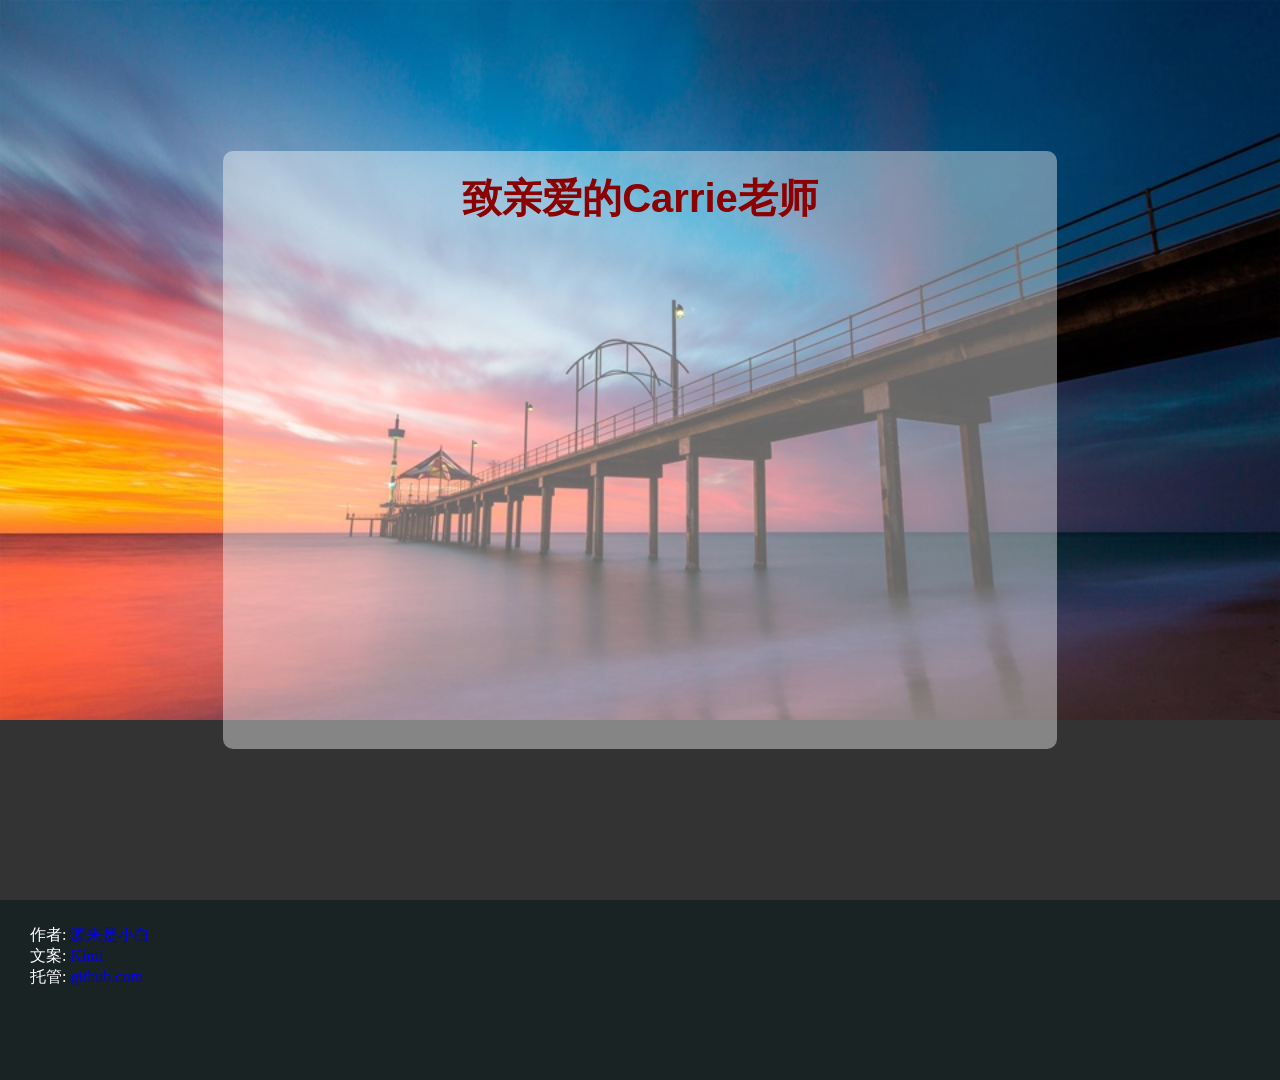
==== for-Carrie/index.html @ bb064538 "Add files via upload" ====
<!DOCTYPE html>
<html lang="zh-CN">

<head>
    <meta charset="UTF-8">
    <meta name="viewport" content="width=device-width, initial-scale=1.0">
    <title>Carrie再见</title>
    <style>
        * {
            padding: 0px;
            margin: 0px;
        }

        .main {
            margin: 0;
            padding: 0;
            background-color: #333;
            height: 100vh;
            overflow: hidden;
            display: flex;
            justify-content: center;
            align-items: center;
            font-family: 'Arial', sans-serif;
            background-image: url("img/1.jpg");
            background-size: 100%;
            overflow: hidden;
            background-repeat: no-repeat;
        }

        .snowflakes {
            position: absolute;
            top: 0;
            left: 0;
            width: 100%;
            height: 100%;
            pointer-events: none;
        }

        .snowflake {
            color: #fff;
            font-size: 2em;
            opacity: 0.8;
            position: absolute;
            top: -2em;
            user-select: none;
            z-index: 9999;
        }

        .message-box {
            background-color: rgba(255, 255, 255, 0.4);
            border-radius: 10px;
            padding: 20px;
            text-align: center;
            width: 62%;
            height: 62%;
            z-index: 1000;
            position: relative;
        }

        .title {
            font-size: 40px;
            color: darkred;
        }

        .text {
            padding-top: 0px;
            text-align: left;
            font-size: 20px;
            color: black;
            white-space: pre-wrap;
            padding-left: 20px;
        }

        .bottom {
            width: 100%;
            height: 180px;
            background-color: rgb(25, 35, 35);
            color: rgb(255, 255, 255);
        }

        .webinfo {
            padding-top: 25px;
            padding-left: 30px;
        }

        a {
            text-decoration: none;
        }

        @media only screen and (max-width: 768px) {
            .main {
                display: none;
            }

            .mobile-message {
                display: block;
                text-align: center;
                padding: 50px;
                font-size: 20px;
            }
        }

        .mobile-message {
            display: none;
        }

    </style>
</head>

<body>
    <div class="mobile-message">
        <p>暂不支持移动端访问, 请使用PC设备进行访问</p>
    </div>

    <!-- <canvas id="canvas" style="position: absolute; height: 100%; width:100%;"></canvas>
    <script>
        window.onload = main;
        function main() {
            // 获取canvas元素
            var canvasEl = document.getElementById('canvas');
            var ctx = canvasEl.getContext('2d');
            // canvas画布的 背景颜色
            var backgroundColor = '#000';

            // canvas画布的宽 等于 可视区域的宽
            canvasEl.width = canvasEl.clientWidth;
            // canvas画布的高 等于 可视区域的高
            canvasEl.height = canvasEl.clientHeight;

            // 保存小水珠的数组
            // 雨滴下落后散成小水珠，小水珠就是一些圆弧
            var dropList = [];

            // 重力
            // 雨滴下落后散成小水珠，小水珠会先上升后下降，主要是因为 gravity 这个变量的缘故
            var gravity = 0.2;

            // 保存雨滴的数组
            // 每个雨滴 都是 画的一条线 
            var linelist = [];

            // 保存鼠标的坐标 
            // mousePos[0] 代表x轴的值，mousePos[1] 代表y轴的值 
            var mousePos = [0, 0];

            // 跟随鼠标， mouseDis 大小区域内的雨滴会消失，形成散落效果
            // 以mousePos为圆心，mouseDis为半径，这个范围内的雨滴 都会散开，形成许多小水珠
            var mouseDis = 35;

            // 更新一次动画，画lineNum 条雨滴，lineNum 值越大，下雨就越密集
            var lineNum = 2;

            // 跟随鼠标方向 变化下雨方向的 速度
            // 鼠标移动后，下雨的方向 会慢慢改变，主要靠speedx 这个变量
            var speedx = 0;

            // maxspeedx 为 speedx 可以取的最大值
            // 当 speedx = maxspeedx时，下雨方向 会 随鼠标移动方向立即改变
            var maxspeedx = 0;

            // 页面大小发生变化时，重置canvas画布大小
            window.onresize = function () {
                canvasEl.width = canvasEl.clientWidth;
                canvasEl.height = canvasEl.clientHeight;
            }

            //移动鼠标触发事件
            window.onmousemove = function (e) {
                //  设置mousePos 等于 鼠标坐标
                //  e.clientX 为距离 浏览器窗口可视区域 左边的距离
                //  e.clientY 为距离 浏览器窗口可视区域 上边的距离
                mousePos[0] = e.clientX;
                mousePos[1] = e.clientY;

                // 通过鼠标位置，设置 maxspeedx的值，取值范围是 -1 到 1
                // maxspeedx的值，关系到 
                // 1、雨滴的方向
                // 2、雨滴下落的方向
                // 3、雨滴下落方向 跟随 鼠标移动方向变化的速度
                // 4、小水珠的移动方向
                // 值越接近1，表示方向越向右
                // 值越接近-1，表示方向越向左
                maxspeedx = (e.clientX - canvasEl.clientWidth / 2) / (canvasEl.clientWidth / 2);
            }

            // 根据参数，返回一个rgb颜色，用于给雨滴设置颜色
            function getRgb(r, g, b) {
                return "rgb(" + r + "," + g + "," + b + ")";
            }

            // 画 一滴雨（一条线）
            function createLine(e) {
                // 随机生成 雨滴的长度
                var temp = 0.25 * (50 + Math.random() * 100);
                // 一个 line 对象，代表一个雨滴
                var line = {
                    // 雨滴下落速度  
                    speed: 5.5 * (Math.random() * 6 + 3),
                    // 判断是否删除，值为true就删除
                    die: false,
                    // 雨滴x坐标 
                    posx: e,
                    // 雨滴y坐标 
                    posy: -50,
                    // 雨滴的长度
                    h: temp,
                    // 雨滴的颜色
                    color: getRgb(Math.floor(temp * 255 / 75), Math.floor(temp * 255 / 75), Math.floor(temp * 255 / 75))
                };
                // 把创建好的line（雨滴）对象，添加到保存雨滴的数组
                linelist.push(line);
            }

            // 画一个小水珠（雨滴散开后的小水珠就是一个个的圆弧）
            function createDrop(x, y) {
                // 一个 drop 对象，代表一个圆弧
                var drop = {
                    // 判断是否删除，值为true就删除
                    die: false,
                    // 圆弧圆心的x坐标 
                    posx: x,
                    // 圆弧圆心的y坐标 
                    posy: y,
                    // vx 表示 x轴的值 变化的速度
                    vx: (Math.random() - 0.5) * 8,
                    // vy 表示 y轴的值 变化的速度 取值范围：-3 到 -9
                    vy: Math.random() * (-6) - 3,
                    // 圆弧的半径
                    radius: Math.random() * 1.5 + 1
                };
                return drop;
            }

            // 画一定数量的小水珠
            function madedrops(x, y) {
                // 随机生成一个数 maxi
                // maxi 代表要画小水珠的数量
                var maxi = Math.floor(Math.random() * 5 + 5);
                for (var i = 0; i < maxi; i++) {
                    dropList.push(createDrop(x, y));
                }
            }

            // 开始调用update函数，更新动画
            window.requestAnimationFrame(update);
            // 更新动画
            function update() {
                // 如果保存小水珠的数组有内容
                if (dropList.length > 0) {
                    // 遍历保存小水珠的数组
                    dropList.forEach(function (e) {
                        //设置e.vx，vx表示x坐标变化的速度
                        // (speedx)/2 是为了，让小水珠 在x轴的移动距离短一点，看上去更真实点
                        // 也使 小水珠的移动方向 和 雨滴方向，雨滴下落方向，鼠标移动方向相同
                        e.vx = e.vx + (speedx / 2);
                        e.posx = e.posx + e.vx;

                        //设置e.vy，vy表示y坐标变化的速度
                        // e.vy的范围是-3 到 -9，而这时e.posy（y坐标）一定是正值，所以 e.posy的值会先减小后增大
                        // 也就是实现 雨滴散成小水珠，小水珠会先上升后下降的效果
                        e.vy = e.vy + gravity;
                        e.posy = e.posy + e.vy;

                        // 如果 小水珠y坐标 大于 可视区域的高度，设置die属性为true
                        // 小水珠如果超出可视区域就删除掉
                        if (e.posy > canvasEl.clientHeight) {
                            e.die = true;
                        }
                    });
                }

                // 删除 die属性为ture 的数组成员
                // 可视区域外的小水珠删除掉
                for (var i = dropList.length - 1; i >= 0; i--) {
                    if (dropList[i].die) {
                        dropList.splice(i, 1);
                    }
                }

                // 设置下雨方向变换的速度，取值范围： -1 到 1
                // 当 speedx = maxspeedx时，下雨方向 会 随鼠标移动方向立即改变
                speedx = speedx + (maxspeedx - speedx) / 50;

                // 根据lineNum的值，画一定数量雨滴
                for (var i = 0; i < lineNum; i++) {
                    // 调用createLine 函数，参数是雨滴x坐标
                    createLine(Math.random() * 2 * canvasEl.width - (0.5 * canvasEl.width));
                }

                // 设置结束线，也就是雨滴散开 形成许多小水珠的位置
                var endLine = canvasEl.clientHeight - Math.random() * canvasEl.clientHeight / 5 + 100;

                // 遍历保存雨滴的数组
                linelist.forEach(function (e) {

                    // 利用勾股定理 确定一个范围，在这个范围内雨滴会散开形成小水珠
                    // e.posx + speedx * e.h 是雨滴x坐标
                    // e.posy + e.h 是雨滴y坐标
                    var dis = Math.sqrt(((e.posx + speedx * e.h) - mousePos[0]) * ((e.posx + speedx * e.h) - mousePos[0]) + (e.posy + e.h - mousePos[1]) * (e.posy + e.h - mousePos[1]));

                    // 如果在mouseDis区域内，就删除雨滴，画一些小水珠（圆弧）
                    // 实现鼠标碰到雨滴，雨滴散成小水珠的效果
                    if (dis < mouseDis) {
                        // 删除 雨滴
                        e.die = true;
                        // 画一些小水珠（圆弧）
                        madedrops(e.posx + speedx * e.h, e.posy + e.h);
                    }

                    // 如果雨滴超过 结束线，删除雨滴，画一些小水珠（圆弧）
                    if ((e.posy + e.h) > endLine) {
                        e.die = true;
                        madedrops(e.posx + speedx * e.h, e.posy + e.h);
                    }

                    // 如果 雨滴 y坐标 大于 可视区域的高度，设置die属性为true
                    // 如果 雨滴 超出可视区域就删除掉
                    if (e.posy >= canvasEl.clientHeight) {
                        e.die = true;
                    } else {
                        // 逐渐增加 雨滴 y坐标的值
                        e.posy = e.posy + e.speed;

                        // 变化雨滴 x坐标
                        // * speedx 用来控制雨滴 下落 方向
                        // 使 雨滴下落方向 和 鼠标移动方向相同
                        e.posx = e.posx + e.speed * speedx;
                    }
                });

                // 删除 die属性为ture 的数组成员
                // 鼠标区域内的，超过结束线的，可视区域外的雨滴删除掉
                for (var i = linelist.length - 1; i >= 0; i--) {
                    if (linelist[i].die) {
                        linelist.splice(i, 1);
                    }
                }

                // 渲染
                render();
                // 递归调用 update，实现动画效果
                window.requestAnimationFrame(update);
            }

            // 渲染
            function render() {
                // 画一个和可视区域一样大的矩形
                ctx.fillStyle = backgroundColor;
                ctx.fillRect(0, 0, canvasEl.width, canvasEl.height);

                // 画雨滴效果
                ctx.lineWidth = 5;
                linelist.forEach(function (line) {
                    ctx.strokeStyle = line.color;
                    ctx.beginPath();
                    ctx.moveTo(line.posx, line.posy);

                    // * speedx 用来控制雨滴方向
                    // 使 雨滴方向 和 鼠标移动方向相同
                    ctx.lineTo(line.posx + line.h * speedx, line.posy + line.h);
                    ctx.stroke();
                });

                // 画雨滴散开形成小水珠效果
                ctx.lineWidth = 1;
                ctx.strokeStyle = "#fff";
                dropList.forEach(function (e) {
                    ctx.beginPath();
                    ctx.arc(e.posx, e.posy, e.radius, Math.random() * Math.PI * 2, 1 * Math.PI);
                    ctx.stroke();
                });

                // 解开注释，可看见鼠标范围
                /*
                  ctx.beginPath();
                  ctx.arc(mousePos[0], mousePos[1], mouseDis, 0, 2 * Math.PI);
                  ctx.stroke();
                */
            }
        }
    </script> -->

    <div class="main">
        <div class="message-box">
            <script>alert("Hello, Carrien!");</script>
            <div class="titlebox">
                <h1 class="title">致亲爱的Carrie老师 </h1>
            </div>
            <div class="text">
                <p class="prep">
                    &nbsp;&nbsp;&nbsp;&nbsp;
                    缺文案...
                    <span class="signal">
                        ---高二(9)班 柏锦源
                    </span>
                </p>
            </div>

        </div>
        <div class="snowflakes">
            <div class="snowflake">🌈</div>
            <div class="snowflake">❄️</div>
            <div class="snowflake">❆</div>
            <div class="snowflake">❤️</div>
            <div class="snowflake">❅</div>
            <div class="snowflake">❄️</div>
            <div class="snowflake">🌈</div>
            <div class="snowflake">❆</div>
            <div class="snowflake">❄️</div>
            <div class="snowflake">❤️</div>
            <div class="snowflake">⭐</div>
            <div class="snowflake">💧</div>
            <div class="snowflake">⭐</div>
            <div class="snowflake">❆</div>
            <div class="snowflake">✨</div>
            <div class="snowflake">❆</div>
            <div class="snowflake">❅</div>
            <div class="snowflake">🌈</div>
            <div class="snowflake">❅</div>
            <div class="snowflake">❤️</div>
            <div class="snowflake">❅</div>
            <div class="snowflake">❆</div>
            <div class="snowflake">❅</div>
            <div class="snowflake">☀️</div>
            <div class="snowflake">❄️</div>
            <div class="snowflake">❤️</div>
            <div class="snowflake">❤️</div>
            <div class="snowflake">✨</div>
            <div class="snowflake">❤️</div>
            <div class="snowflake">❄️</div>
            <div class="snowflake">❅</div>
            <div class="snowflake">☀️</div>
            <div class="snowflake">❅</div>
            <div class="snowflake">💧</div>
            <div class="snowflake">☀️</div>
            <div class="snowflake">❆</div>
            <div class="snowflake">⭐</div>
            <div class="snowflake">❄️</div>
            <div class="snowflake">❅</div>
            <div class="snowflake">🌈</div>
            <div class="snowflake">❅</div>
            <div class="snowflake">❆</div>
            <div class="snowflake">❤️</div>
            <div class="snowflake">❤️</div>
            <div class="snowflake">❅</div>
            <div class="snowflake">✨</div>
            <div class="snowflake">💧</div>
            <div class="snowflake">❆</div>
            <div class="snowflake">💧</div>
            <div class="snowflake">❆</div>
            <div class="snowflake">❅</div>
            <div class="snowflake">☀️</div>
            <div class="snowflake">❅</div>
            <div class="snowflake">✨</div>
            <div class="snowflake">❄️</div>
            <div class="snowflake">✨</div>
            <div class="snowflake">🌈</div>
        </div>
    </div>

    <div class="bottom">
        <div class="webinfo">
            <p>作者: <a href="https://space.bilibili.com/1640232445?spm_id_from=333.1007.0.0" target="blank"
                    rel="noopener noreferrer">源来是小白</a></p>
            <p>文案: <a href="https://kimi.moonshot.cn/" target="blank" rel="noopener noreferrer">Kimi</a></p>
            <p>托管: <a href="https://github.com/" target="blank" rel="noopener noreferrer">github.com</a></p>
        </div>
    </div>



    <script>
        const snowflakes = document.querySelectorAll('.snowflake');

        snowflakes.forEach(function (snowflake) {
            snowflake.style.fontSize = (Math.random() * 1.5 + 1.5) + 'em';
            snowflake.style.left = (Math.random() * 100) + '%';
            snowflake.style.animationDuration = (Math.random() * 5 + 10) + 's';
            snowflake.style.animationDelay = (Math.random() * 10) + 's';
        });

        const style = document.createElement('style');
        document.head.appendChild(style);
        style.sheet.insertRule(`
        @keyframes drift {
            0% {
                transform: translateX(-5vw);
            }
            100% {
                transform: translateX(5vw) translateY(80vh);
            }
        }`, style.sheet.cssRules.length);

        style.sheet.insertRule(`
            .snowflake {
                animation: drift linear infinite;
        }`, style.sheet.cssRules.length);
    </script>

    <script>
        function typeWriter(element, text, speed) {
            let index = 0;
            element.innerHTML = ""; // 确保在打字开始前元素中没有文本

            function printNextChar() {
                if (index < text.length) {
                    element.innerHTML += text.charAt(index);
                    index++;
                    setTimeout(printNextChar, speed);
                }
            }

            printNextChar();
        }

        // 页面加载完成后执行
        window.addEventListener('load', () => {
            const elements = document.querySelectorAll('.prep'); // 获取所有类名为'prep'的元素
            let delay = 0; // 初始化延迟
            const speed = 40; // 打字速度
            const extraDelay = 1000; // 每段之间的额外延迟

            // 保存原始文本内容
            const originalTexts = Array.from(elements).map(element => element.innerText);

            // 遍历所有元素并逐个应用打字效果
            elements.forEach((element, index) => {
                // 设置延迟以使每段文字一个接一个地显示
                setTimeout(() => {
                    typeWriter(element, originalTexts[index], speed);
                }, delay);

                // 更新下一个元素的延迟时间
                delay += originalTexts[index].length * speed + extraDelay;
            });
        });
    </script>
</body>

</html>
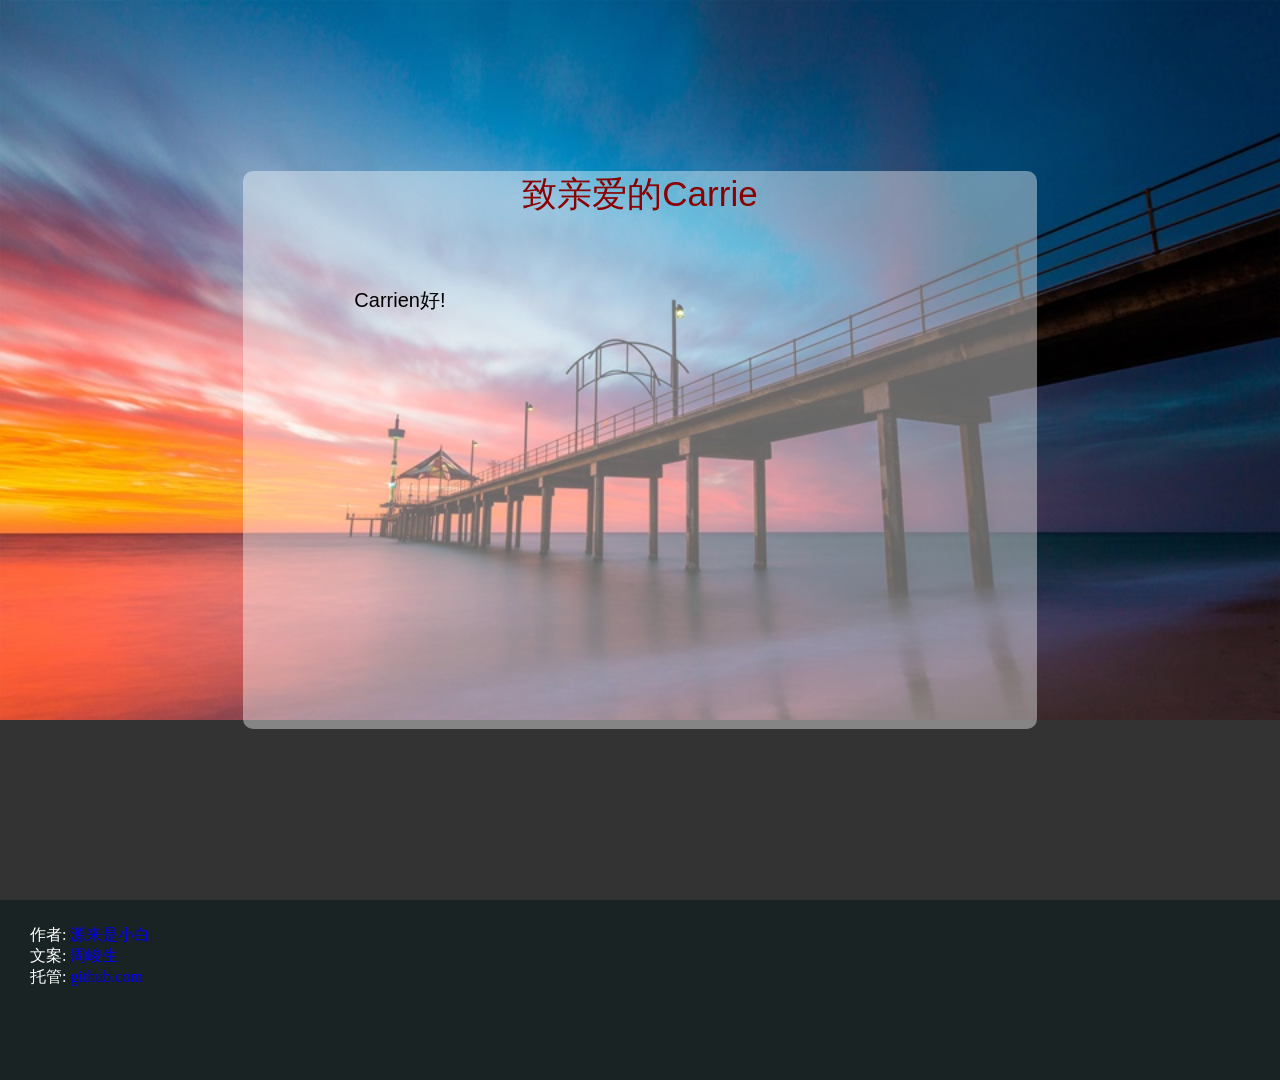
==== commit 87548861: "Update index.html" ====
--- a/for-Carrie/index.html
+++ b/for-Carrie/index.html
@@ -49,7 +49,7 @@
         .message-box {
             background-color: rgba(255, 255, 255, 0.4);
             border-radius: 10px;
-            padding: 20px;
+            /* padding: 20px; */
             text-align: center;
             width: 62%;
             height: 62%;
@@ -58,9 +58,10 @@
         }
 
         .title {
-            font-size: 40px;
+            font-size: 35px;
             color: darkred;
         }
+
 
         .text {
             padding-top: 0px;
@@ -68,7 +69,7 @@
             font-size: 20px;
             color: black;
             white-space: pre-wrap;
-            padding-left: 20px;
+            /* padding-left: 20px; */
         }
 
         .bottom {
@@ -112,287 +113,24 @@
         <p>暂不支持移动端访问, 请使用PC设备进行访问</p>
     </div>
 
-    <!-- <canvas id="canvas" style="position: absolute; height: 100%; width:100%;"></canvas>
-    <script>
-        window.onload = main;
-        function main() {
-            // 获取canvas元素
-            var canvasEl = document.getElementById('canvas');
-            var ctx = canvasEl.getContext('2d');
-            // canvas画布的 背景颜色
-            var backgroundColor = '#000';
-
-            // canvas画布的宽 等于 可视区域的宽
-            canvasEl.width = canvasEl.clientWidth;
-            // canvas画布的高 等于 可视区域的高
-            canvasEl.height = canvasEl.clientHeight;
-
-            // 保存小水珠的数组
-            // 雨滴下落后散成小水珠，小水珠就是一些圆弧
-            var dropList = [];
-
-            // 重力
-            // 雨滴下落后散成小水珠，小水珠会先上升后下降，主要是因为 gravity 这个变量的缘故
-            var gravity = 0.2;
-
-            // 保存雨滴的数组
-            // 每个雨滴 都是 画的一条线 
-            var linelist = [];
-
-            // 保存鼠标的坐标 
-            // mousePos[0] 代表x轴的值，mousePos[1] 代表y轴的值 
-            var mousePos = [0, 0];
-
-            // 跟随鼠标， mouseDis 大小区域内的雨滴会消失，形成散落效果
-            // 以mousePos为圆心，mouseDis为半径，这个范围内的雨滴 都会散开，形成许多小水珠
-            var mouseDis = 35;
-
-            // 更新一次动画，画lineNum 条雨滴，lineNum 值越大，下雨就越密集
-            var lineNum = 2;
-
-            // 跟随鼠标方向 变化下雨方向的 速度
-            // 鼠标移动后，下雨的方向 会慢慢改变，主要靠speedx 这个变量
-            var speedx = 0;
-
-            // maxspeedx 为 speedx 可以取的最大值
-            // 当 speedx = maxspeedx时，下雨方向 会 随鼠标移动方向立即改变
-            var maxspeedx = 0;
-
-            // 页面大小发生变化时，重置canvas画布大小
-            window.onresize = function () {
-                canvasEl.width = canvasEl.clientWidth;
-                canvasEl.height = canvasEl.clientHeight;
-            }
-
-            //移动鼠标触发事件
-            window.onmousemove = function (e) {
-                //  设置mousePos 等于 鼠标坐标
-                //  e.clientX 为距离 浏览器窗口可视区域 左边的距离
-                //  e.clientY 为距离 浏览器窗口可视区域 上边的距离
-                mousePos[0] = e.clientX;
-                mousePos[1] = e.clientY;
-
-                // 通过鼠标位置，设置 maxspeedx的值，取值范围是 -1 到 1
-                // maxspeedx的值，关系到 
-                // 1、雨滴的方向
-                // 2、雨滴下落的方向
-                // 3、雨滴下落方向 跟随 鼠标移动方向变化的速度
-                // 4、小水珠的移动方向
-                // 值越接近1，表示方向越向右
-                // 值越接近-1，表示方向越向左
-                maxspeedx = (e.clientX - canvasEl.clientWidth / 2) / (canvasEl.clientWidth / 2);
-            }
-
-            // 根据参数，返回一个rgb颜色，用于给雨滴设置颜色
-            function getRgb(r, g, b) {
-                return "rgb(" + r + "," + g + "," + b + ")";
-            }
-
-            // 画 一滴雨（一条线）
-            function createLine(e) {
-                // 随机生成 雨滴的长度
-                var temp = 0.25 * (50 + Math.random() * 100);
-                // 一个 line 对象，代表一个雨滴
-                var line = {
-                    // 雨滴下落速度  
-                    speed: 5.5 * (Math.random() * 6 + 3),
-                    // 判断是否删除，值为true就删除
-                    die: false,
-                    // 雨滴x坐标 
-                    posx: e,
-                    // 雨滴y坐标 
-                    posy: -50,
-                    // 雨滴的长度
-                    h: temp,
-                    // 雨滴的颜色
-                    color: getRgb(Math.floor(temp * 255 / 75), Math.floor(temp * 255 / 75), Math.floor(temp * 255 / 75))
-                };
-                // 把创建好的line（雨滴）对象，添加到保存雨滴的数组
-                linelist.push(line);
-            }
-
-            // 画一个小水珠（雨滴散开后的小水珠就是一个个的圆弧）
-            function createDrop(x, y) {
-                // 一个 drop 对象，代表一个圆弧
-                var drop = {
-                    // 判断是否删除，值为true就删除
-                    die: false,
-                    // 圆弧圆心的x坐标 
-                    posx: x,
-                    // 圆弧圆心的y坐标 
-                    posy: y,
-                    // vx 表示 x轴的值 变化的速度
-                    vx: (Math.random() - 0.5) * 8,
-                    // vy 表示 y轴的值 变化的速度 取值范围：-3 到 -9
-                    vy: Math.random() * (-6) - 3,
-                    // 圆弧的半径
-                    radius: Math.random() * 1.5 + 1
-                };
-                return drop;
-            }
-
-            // 画一定数量的小水珠
-            function madedrops(x, y) {
-                // 随机生成一个数 maxi
-                // maxi 代表要画小水珠的数量
-                var maxi = Math.floor(Math.random() * 5 + 5);
-                for (var i = 0; i < maxi; i++) {
-                    dropList.push(createDrop(x, y));
-                }
-            }
-
-            // 开始调用update函数，更新动画
-            window.requestAnimationFrame(update);
-            // 更新动画
-            function update() {
-                // 如果保存小水珠的数组有内容
-                if (dropList.length > 0) {
-                    // 遍历保存小水珠的数组
-                    dropList.forEach(function (e) {
-                        //设置e.vx，vx表示x坐标变化的速度
-                        // (speedx)/2 是为了，让小水珠 在x轴的移动距离短一点，看上去更真实点
-                        // 也使 小水珠的移动方向 和 雨滴方向，雨滴下落方向，鼠标移动方向相同
-                        e.vx = e.vx + (speedx / 2);
-                        e.posx = e.posx + e.vx;
-
-                        //设置e.vy，vy表示y坐标变化的速度
-                        // e.vy的范围是-3 到 -9，而这时e.posy（y坐标）一定是正值，所以 e.posy的值会先减小后增大
-                        // 也就是实现 雨滴散成小水珠，小水珠会先上升后下降的效果
-                        e.vy = e.vy + gravity;
-                        e.posy = e.posy + e.vy;
-
-                        // 如果 小水珠y坐标 大于 可视区域的高度，设置die属性为true
-                        // 小水珠如果超出可视区域就删除掉
-                        if (e.posy > canvasEl.clientHeight) {
-                            e.die = true;
-                        }
-                    });
-                }
-
-                // 删除 die属性为ture 的数组成员
-                // 可视区域外的小水珠删除掉
-                for (var i = dropList.length - 1; i >= 0; i--) {
-                    if (dropList[i].die) {
-                        dropList.splice(i, 1);
-                    }
-                }
-
-                // 设置下雨方向变换的速度，取值范围： -1 到 1
-                // 当 speedx = maxspeedx时，下雨方向 会 随鼠标移动方向立即改变
-                speedx = speedx + (maxspeedx - speedx) / 50;
-
-                // 根据lineNum的值，画一定数量雨滴
-                for (var i = 0; i < lineNum; i++) {
-                    // 调用createLine 函数，参数是雨滴x坐标
-                    createLine(Math.random() * 2 * canvasEl.width - (0.5 * canvasEl.width));
-                }
-
-                // 设置结束线，也就是雨滴散开 形成许多小水珠的位置
-                var endLine = canvasEl.clientHeight - Math.random() * canvasEl.clientHeight / 5 + 100;
-
-                // 遍历保存雨滴的数组
-                linelist.forEach(function (e) {
-
-                    // 利用勾股定理 确定一个范围，在这个范围内雨滴会散开形成小水珠
-                    // e.posx + speedx * e.h 是雨滴x坐标
-                    // e.posy + e.h 是雨滴y坐标
-                    var dis = Math.sqrt(((e.posx + speedx * e.h) - mousePos[0]) * ((e.posx + speedx * e.h) - mousePos[0]) + (e.posy + e.h - mousePos[1]) * (e.posy + e.h - mousePos[1]));
-
-                    // 如果在mouseDis区域内，就删除雨滴，画一些小水珠（圆弧）
-                    // 实现鼠标碰到雨滴，雨滴散成小水珠的效果
-                    if (dis < mouseDis) {
-                        // 删除 雨滴
-                        e.die = true;
-                        // 画一些小水珠（圆弧）
-                        madedrops(e.posx + speedx * e.h, e.posy + e.h);
-                    }
-
-                    // 如果雨滴超过 结束线，删除雨滴，画一些小水珠（圆弧）
-                    if ((e.posy + e.h) > endLine) {
-                        e.die = true;
-                        madedrops(e.posx + speedx * e.h, e.posy + e.h);
-                    }
-
-                    // 如果 雨滴 y坐标 大于 可视区域的高度，设置die属性为true
-                    // 如果 雨滴 超出可视区域就删除掉
-                    if (e.posy >= canvasEl.clientHeight) {
-                        e.die = true;
-                    } else {
-                        // 逐渐增加 雨滴 y坐标的值
-                        e.posy = e.posy + e.speed;
-
-                        // 变化雨滴 x坐标
-                        // * speedx 用来控制雨滴 下落 方向
-                        // 使 雨滴下落方向 和 鼠标移动方向相同
-                        e.posx = e.posx + e.speed * speedx;
-                    }
-                });
-
-                // 删除 die属性为ture 的数组成员
-                // 鼠标区域内的，超过结束线的，可视区域外的雨滴删除掉
-                for (var i = linelist.length - 1; i >= 0; i--) {
-                    if (linelist[i].die) {
-                        linelist.splice(i, 1);
-                    }
-                }
-
-                // 渲染
-                render();
-                // 递归调用 update，实现动画效果
-                window.requestAnimationFrame(update);
-            }
-
-            // 渲染
-            function render() {
-                // 画一个和可视区域一样大的矩形
-                ctx.fillStyle = backgroundColor;
-                ctx.fillRect(0, 0, canvasEl.width, canvasEl.height);
-
-                // 画雨滴效果
-                ctx.lineWidth = 5;
-                linelist.forEach(function (line) {
-                    ctx.strokeStyle = line.color;
-                    ctx.beginPath();
-                    ctx.moveTo(line.posx, line.posy);
-
-                    // * speedx 用来控制雨滴方向
-                    // 使 雨滴方向 和 鼠标移动方向相同
-                    ctx.lineTo(line.posx + line.h * speedx, line.posy + line.h);
-                    ctx.stroke();
-                });
-
-                // 画雨滴散开形成小水珠效果
-                ctx.lineWidth = 1;
-                ctx.strokeStyle = "#fff";
-                dropList.forEach(function (e) {
-                    ctx.beginPath();
-                    ctx.arc(e.posx, e.posy, e.radius, Math.random() * Math.PI * 2, 1 * Math.PI);
-                    ctx.stroke();
-                });
-
-                // 解开注释，可看见鼠标范围
-                /*
-                  ctx.beginPath();
-                  ctx.arc(mousePos[0], mousePos[1], mouseDis, 0, 2 * Math.PI);
-                  ctx.stroke();
-                */
-            }
-        }
-    </script> -->
-
     <div class="main">
         <div class="message-box">
             <script>alert("Hello, Carrien!");</script>
             <div class="titlebox">
-                <h1 class="title">致亲爱的Carrie老师 </h1>
+                <p class="title">致亲爱的Carrie </p>
             </div>
             <div class="text">
                 <p class="prep">
-                    &nbsp;&nbsp;&nbsp;&nbsp;
-                    缺文案...
-                    <span class="signal">
+                    Carrien好! （￣︶￣）↗ 这里是一张贺卡. 祝 Carrie 每天开心!
+                    同时我也采访了您的某位课代表(～￣▽￣)～, Ta说: 
+                    "carrie女士！聪明伶俐！！！
+                     carrie女士！沉鱼落雁！！！
+                     carrie女士！举世无双！！！" --- Jason
+                    这很好地表达了大家对Carrie的祝福, 同时也很好地表现出了我们的
+                    精神状态 ;-) 最后望Carrie不要担心, 我们会好好学英语的!(●'◡'●)
+                    <!-- <span class="signal">
                         ---高二(9)班 柏锦源
-                    </span>
+                    </span> -->
                 </p>
             </div>
 
@@ -462,12 +200,10 @@
         <div class="webinfo">
             <p>作者: <a href="https://space.bilibili.com/1640232445?spm_id_from=333.1007.0.0" target="blank"
                     rel="noopener noreferrer">源来是小白</a></p>
-            <p>文案: <a href="https://kimi.moonshot.cn/" target="blank" rel="noopener noreferrer">Kimi</a></p>
+            <p>文案: <a href="https://user.qzone.qq.com/1261771735" target="blank" rel="noopener noreferrer">周峻生</a></p>
             <p>托管: <a href="https://github.com/" target="blank" rel="noopener noreferrer">github.com</a></p>
         </div>
     </div>
-
-
 
     <script>
         const snowflakes = document.querySelectorAll('.snowflake');
@@ -537,4 +273,4 @@
     </script>
 </body>
 
-</html>+</html>
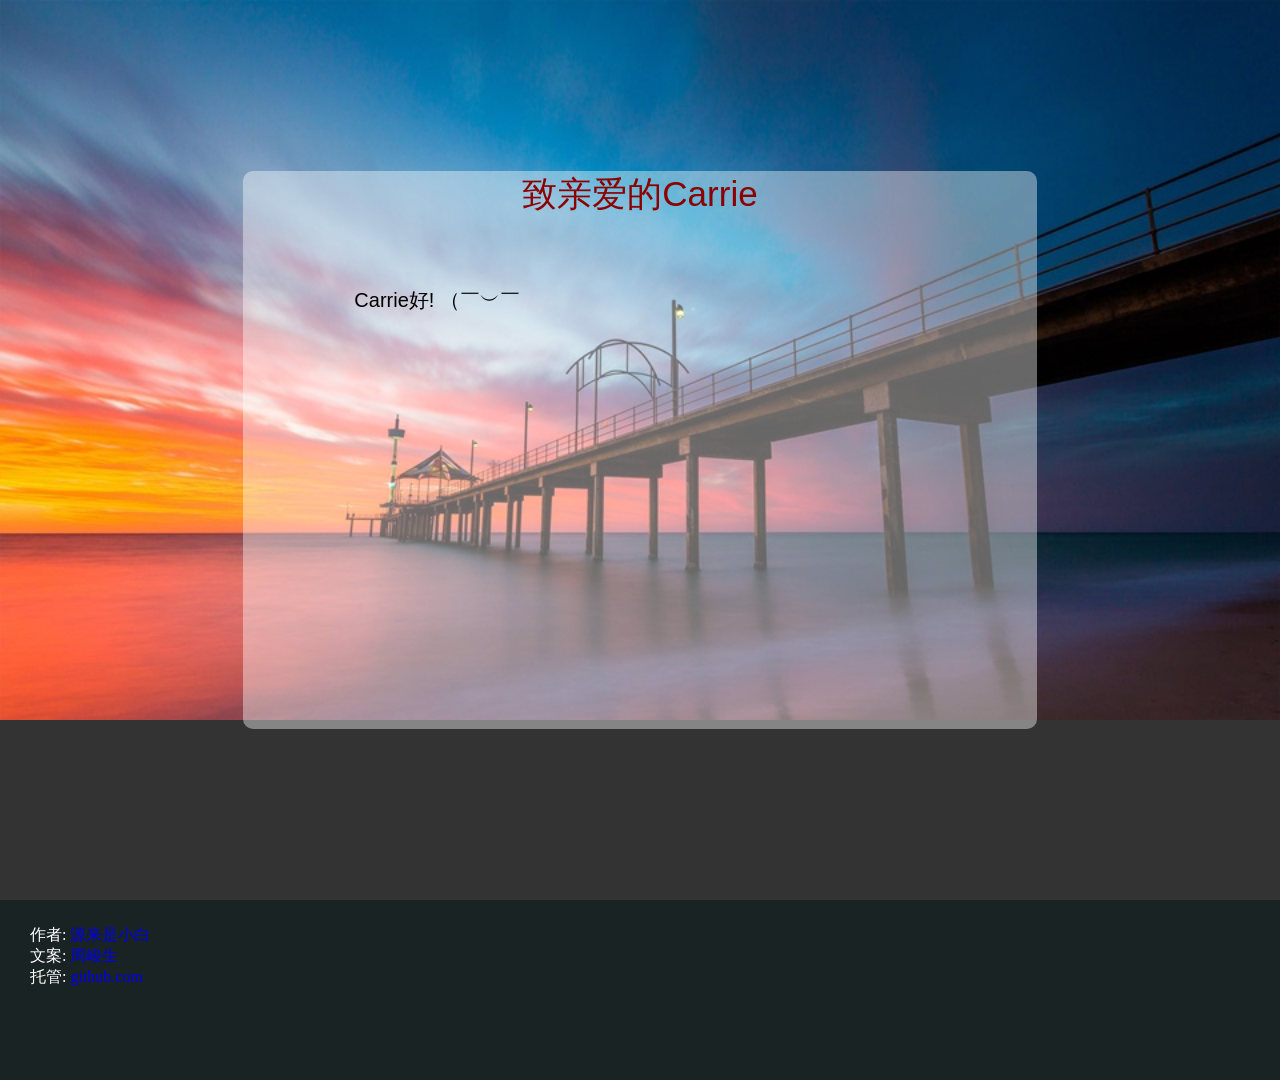
==== commit 27cf02b0: "Add files via upload" ====
--- a/for-Carrie/index.html
+++ b/for-Carrie/index.html
@@ -115,22 +115,19 @@
 
     <div class="main">
         <div class="message-box">
-            <script>alert("Hello, Carrien!");</script>
+            <script>alert("Hello, Carrie!");</script>
             <div class="titlebox">
                 <p class="title">致亲爱的Carrie </p>
             </div>
             <div class="text">
                 <p class="prep">
-                    Carrien好! （￣︶￣）↗ 这里是一张贺卡. 祝 Carrie 每天开心!
+                    Carrie好! （￣︶￣）↗ 这里是一张贺卡. 祝 Carrie 每天开心!
                     同时我也采访了您的某位课代表(～￣▽￣)～, Ta说: 
                     "carrie女士！聪明伶俐！！！
                      carrie女士！沉鱼落雁！！！
                      carrie女士！举世无双！！！" --- Jason
                     这很好地表达了大家对Carrie的祝福, 同时也很好地表现出了我们的
                     精神状态 ;-) 最后望Carrie不要担心, 我们会好好学英语的!(●'◡'●)
-                    <!-- <span class="signal">
-                        ---高二(9)班 柏锦源
-                    </span> -->
                 </p>
             </div>
 
@@ -273,4 +270,4 @@
     </script>
 </body>
 
-</html>
+</html>
